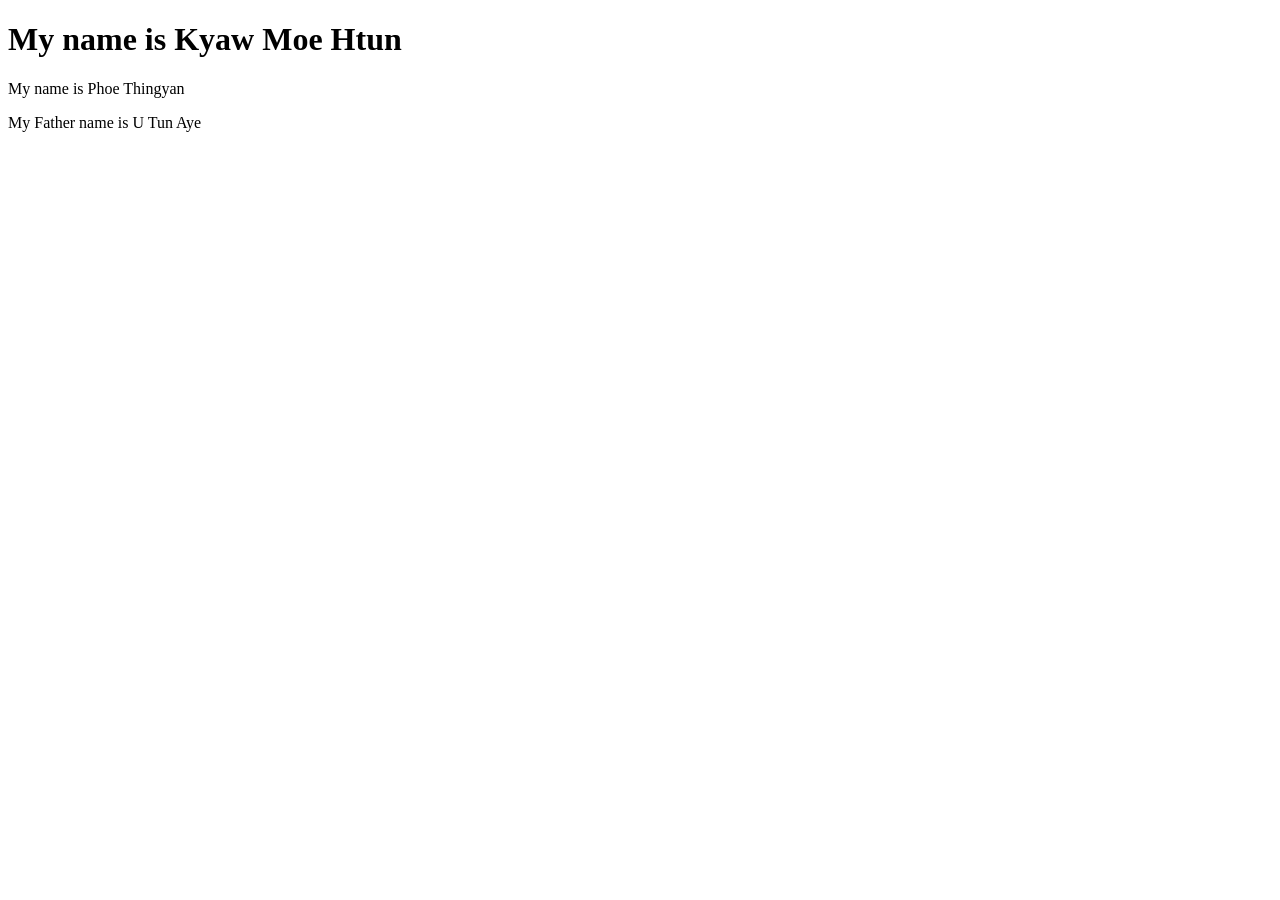
==== index.html @ 475bc633 "update father name" ====
<!DOCTYPE html>
<html lang="en">
<head>
    <meta charset="UTF-8">
    <meta name="viewport" content="width=device-width, initial-scale=1.0">
    <title>Document</title>
</head>
<body>
    <h1>My name is Kyaw Moe Htun</h1>
    <p>My name is Phoe Thingyan</p>
    <p>My Father name is U Tun Aye</p>
</body>
</html>
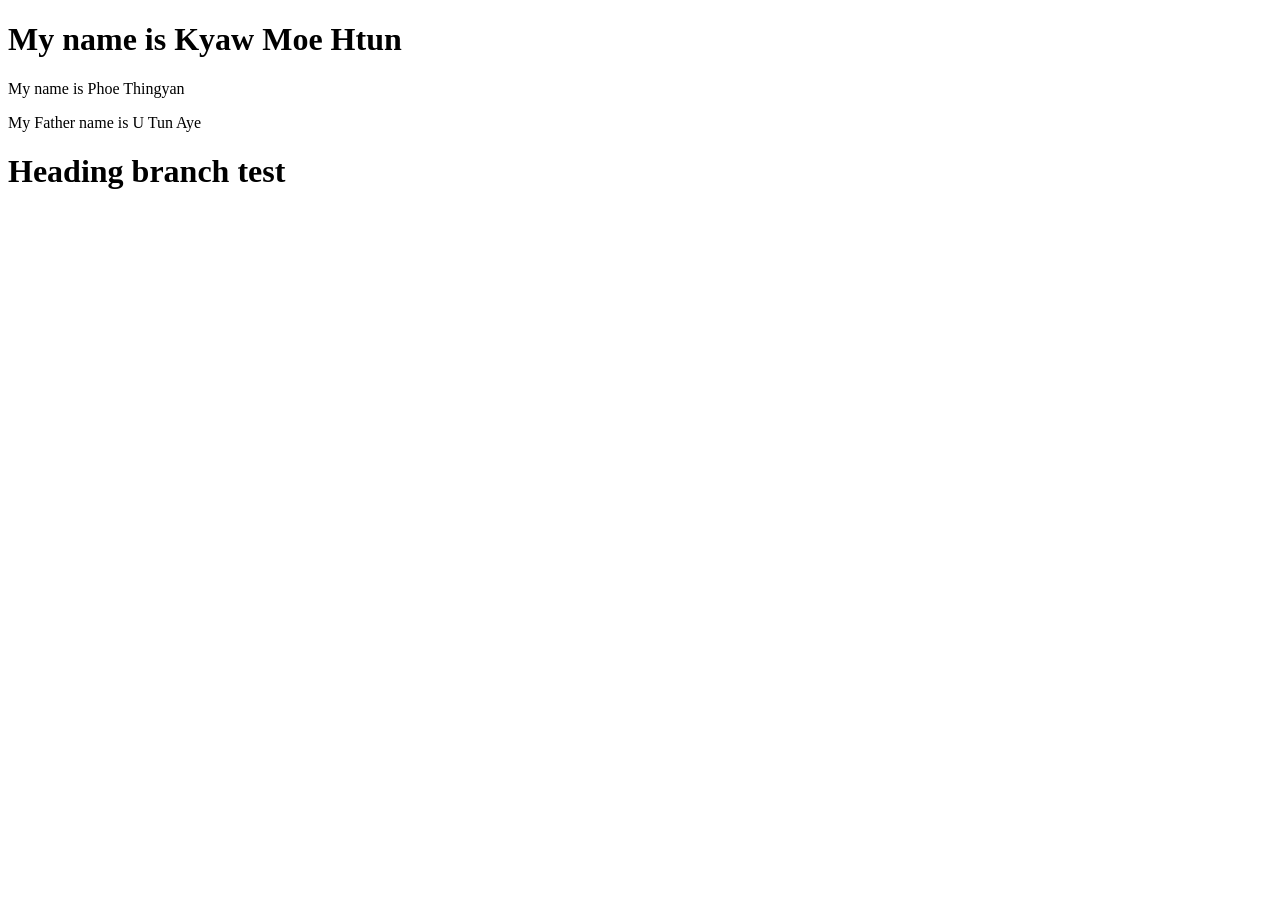
==== commit 36f8802b: "brach heading add" ====
--- a/index.html
+++ b/index.html
@@ -9,5 +9,7 @@
     <h1>My name is Kyaw Moe Htun</h1>
     <p>My name is Phoe Thingyan</p>
     <p>My Father name is U Tun Aye</p>
+
+    <h1>Heading branch test</h1>
 </body>
 </html>
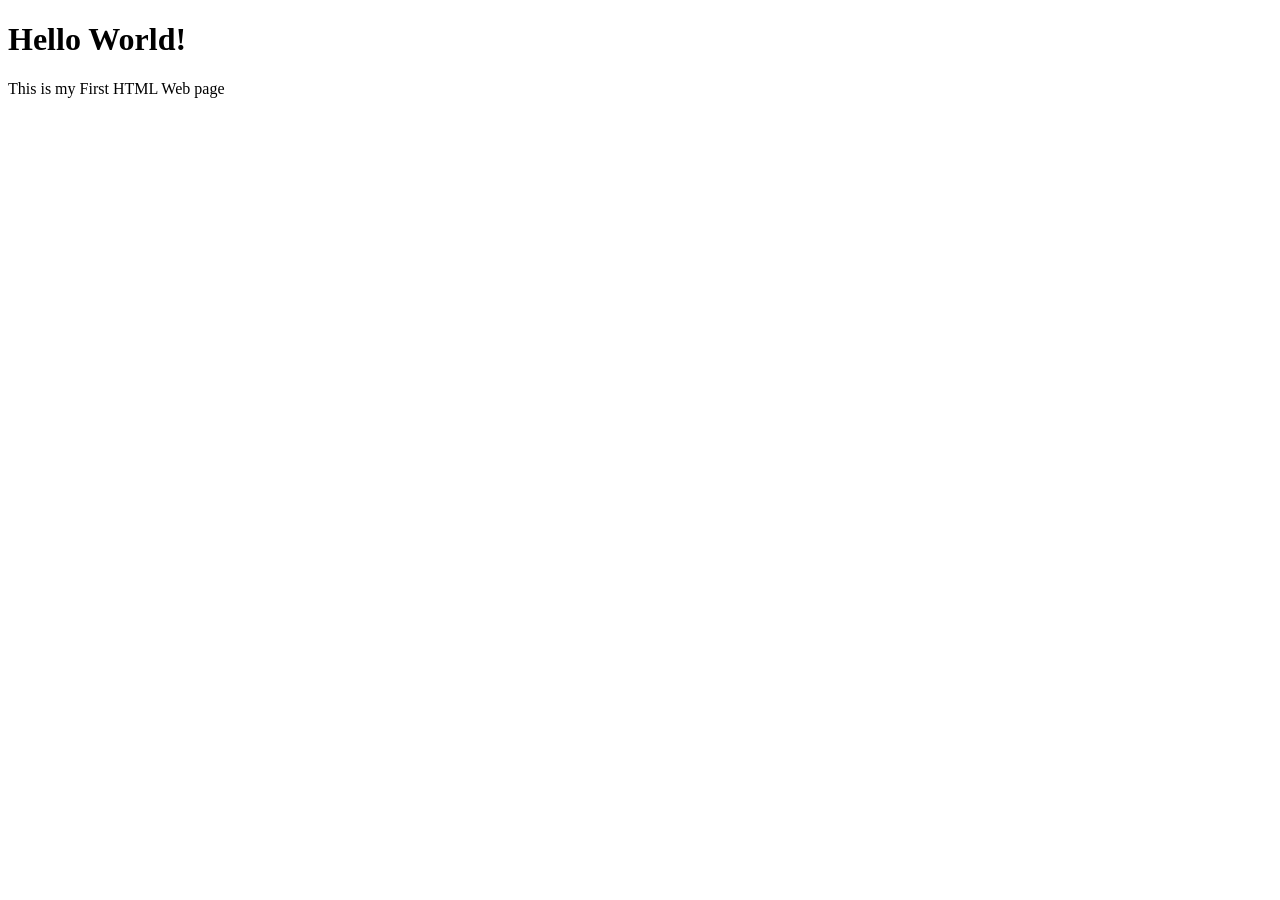
==== commit 60581916: "fitst upload html" ====
--- a/index.html
+++ b/index.html
@@ -3,13 +3,11 @@
 <head>
     <meta charset="UTF-8">
     <meta name="viewport" content="width=device-width, initial-scale=1.0">
-    <title>Document</title>
+    <title>My First Website</title>
 </head>
 <body>
-    <h1>My name is Kyaw Moe Htun</h1>
-    <p>My name is Phoe Thingyan</p>
-    <p>My Father name is U Tun Aye</p>
+    <h1>Hello World!</h1>
+    <p>This is my First HTML Web page</p>
+</body>
+</html>
 
-    <h1>Heading branch test</h1>
-</body>
-</html>
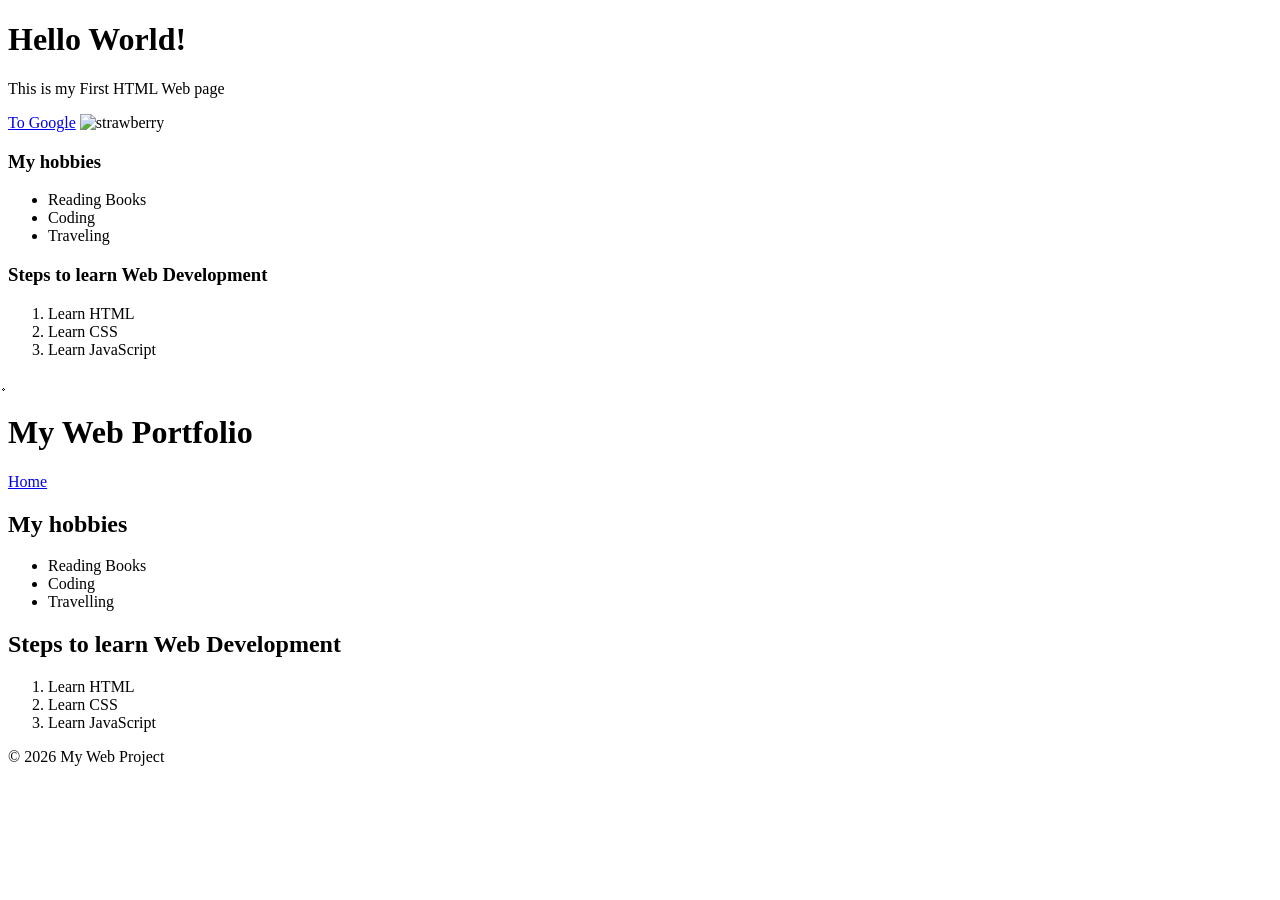
==== commit fb0dbe94: "add semantic html structure" ====
--- a/index.html
+++ b/index.html
@@ -8,6 +8,58 @@
 <body>
     <h1>Hello World!</h1>
     <p>This is my First HTML Web page</p>
+
+    ‌<a href="https://www.google.com" target="_blank">To Google</a>
+
+    <img src="https://static.vecteezy.com/system/resources/thumbnails/057/068/323/small/single-fresh-red-strawberry-on-table-green-background-food-fruit-sweet-macro-juicy-plant-image-photo.jpg" alt="strawberry">
+
+
+    <h3>My hobbies</h3>
+    <ul>
+        <li>Reading Books</li>
+        <li>Coding</li>
+        <li>Traveling</li>
+    </ul>
+
+    <h3>Steps to learn Web Development</h3>
+    <ol>
+        <li>Learn HTML</li>
+        <li>Learn CSS</li>
+        <li>Learn JavaScript</li>
+    </ol>
+
+
+    ့<header>
+        <h1>My Web Portfolio</h1>
+        <nav>
+            <a href="#">Home</a>
+        </nav>        
+    </header>
+
+    <main>
+        <section>
+            <h2>My hobbies</h2>
+            <ul>
+                <li>Reading Books</li>
+                <li>Coding</li>
+                <li>Travelling</li>
+            </ul>
+        </section>
+
+        <section>
+            <h2>Steps to learn Web Development</h2>
+            <ol>
+                <li>Learn HTML</li>
+                <li>Learn CSS</li>
+                <li>Learn JavaScript</li>
+            </ol>
+        </section>
+    </main>
+    <footer>
+        <p>&copy; 2026 My Web Project</p>
+    </footer>
 </body>
 </html>
 
+
+
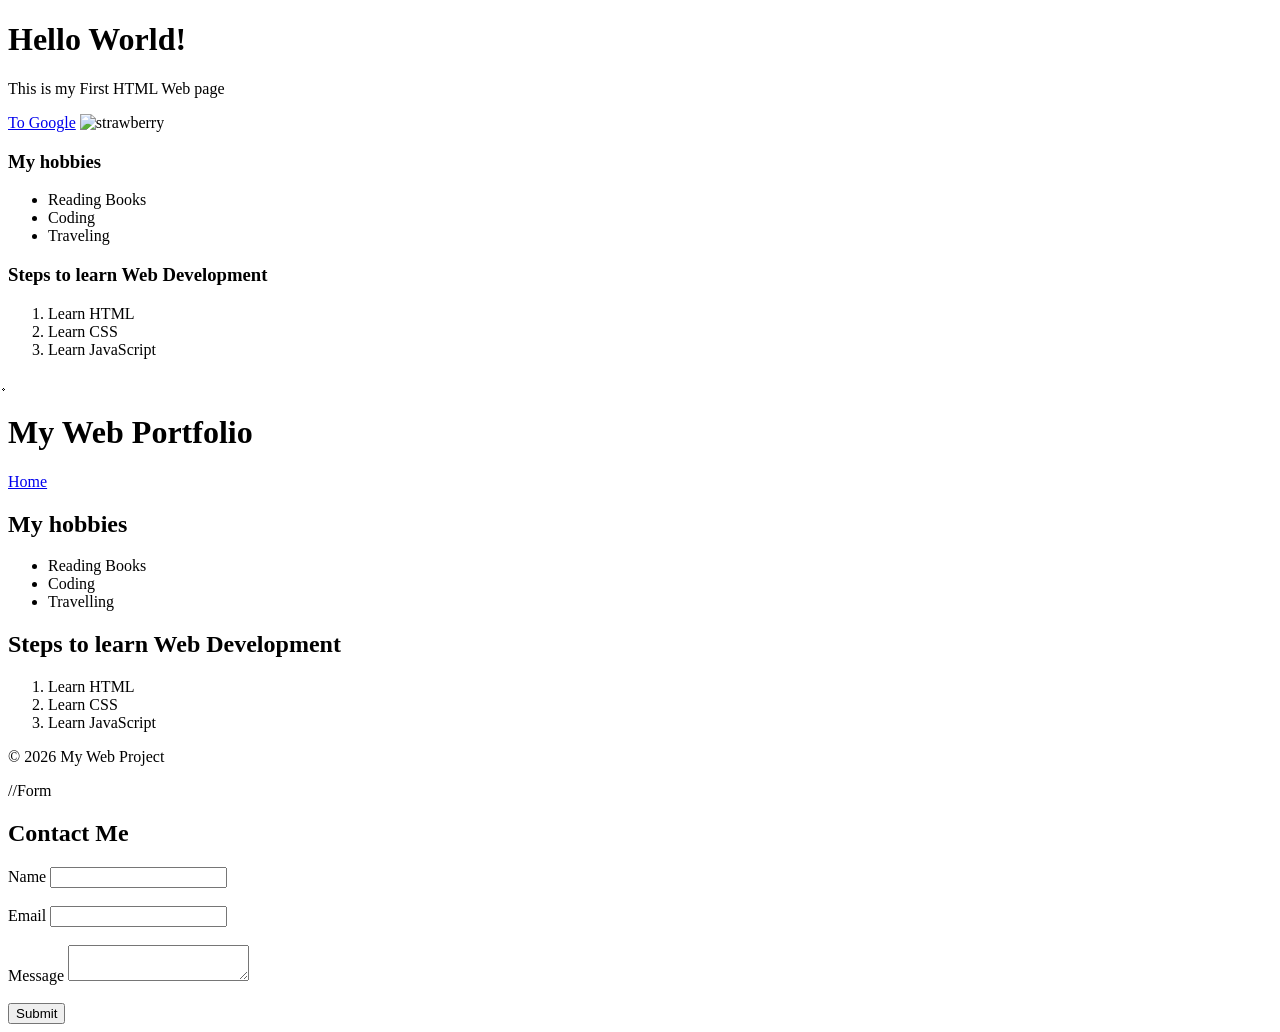
==== commit 64293b0a: "add contact form" ====
--- a/index.html
+++ b/index.html
@@ -58,8 +58,36 @@
     <footer>
         <p>&copy; 2026 My Web Project</p>
     </footer>
+
+
+    //Form
+
+    <section>
+        <h2>Contact Me</h2>
+        <form action="">
+            <label for="name">Name</label>
+            <input type="text" name="name" id="name">
+            <br><br>
+
+            <label for="email">Email</label>
+            <input type="email" name="email" id="email">
+            <br><br>
+
+            <label for="message">Message</label>
+            <textarea type="message" name="message" id="message"></textarea>
+            <br><br>
+
+            <button type="submit">Submit</button>
+        </form>
+    </section>
+
+
+
+
 </body>
 </html>
 
 
 
+
+
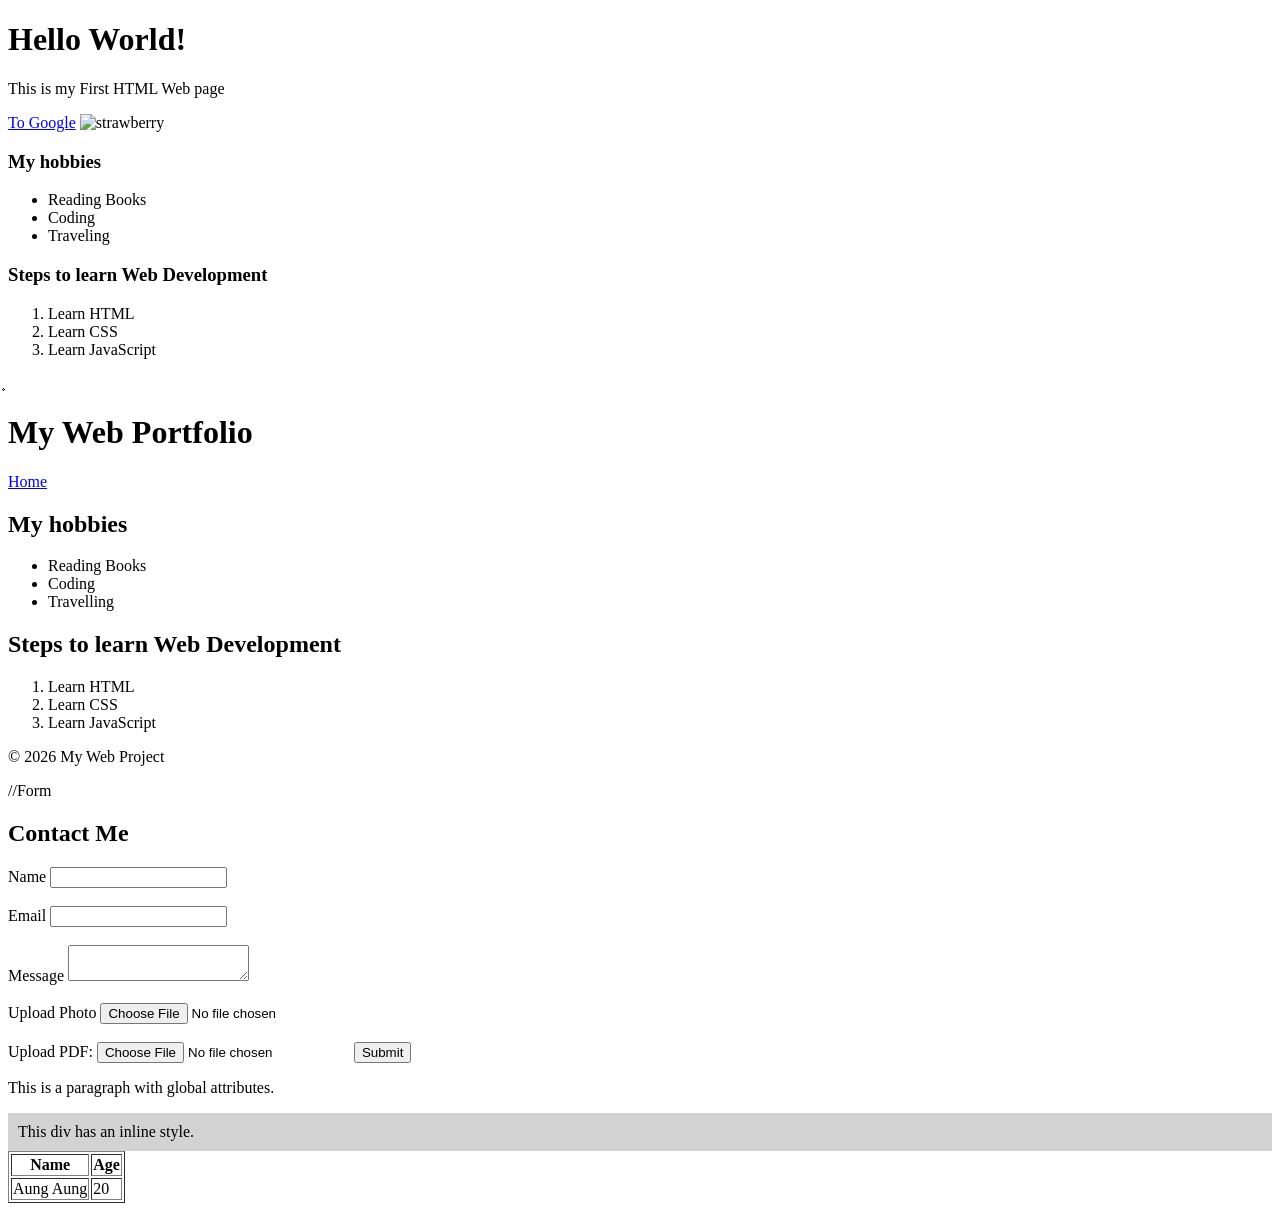
==== commit 6f22cf09: "add input image" ====
--- a/index.html
+++ b/index.html
@@ -77,11 +77,35 @@
             <textarea type="message" name="message" id="message"></textarea>
             <br><br>
 
+            <label for="profile-pic">Upload Photo</label>
+            <input type="file" id="profile-pic" name="profile-pic" accept="image/*">
+            <br><br>
+
+            <label for="cv-form">Upload PDF:</label>
+            <input type="file" name="cv-form" id="cv-form" accept=".pdf">
+
             <button type="submit">Submit</button>
         </form>
     </section>
 
+    <p id="main-paragraph" class="text-blue" title="This is a tooltip">
+        This is a paragraph with global attributes.
+    </p>
 
+    <div style="background-color: lightgray; padding: 10px;">
+        This div has an inline style.
+    </div>
+
+    <table border="1">
+        <tr>
+            <th>Name</th>
+            <th>Age</th>
+        </tr>
+        <tr>
+            <td>Aung Aung</td>
+            <td>20</td>
+        </tr>
+    </table>
 
 
 </body>
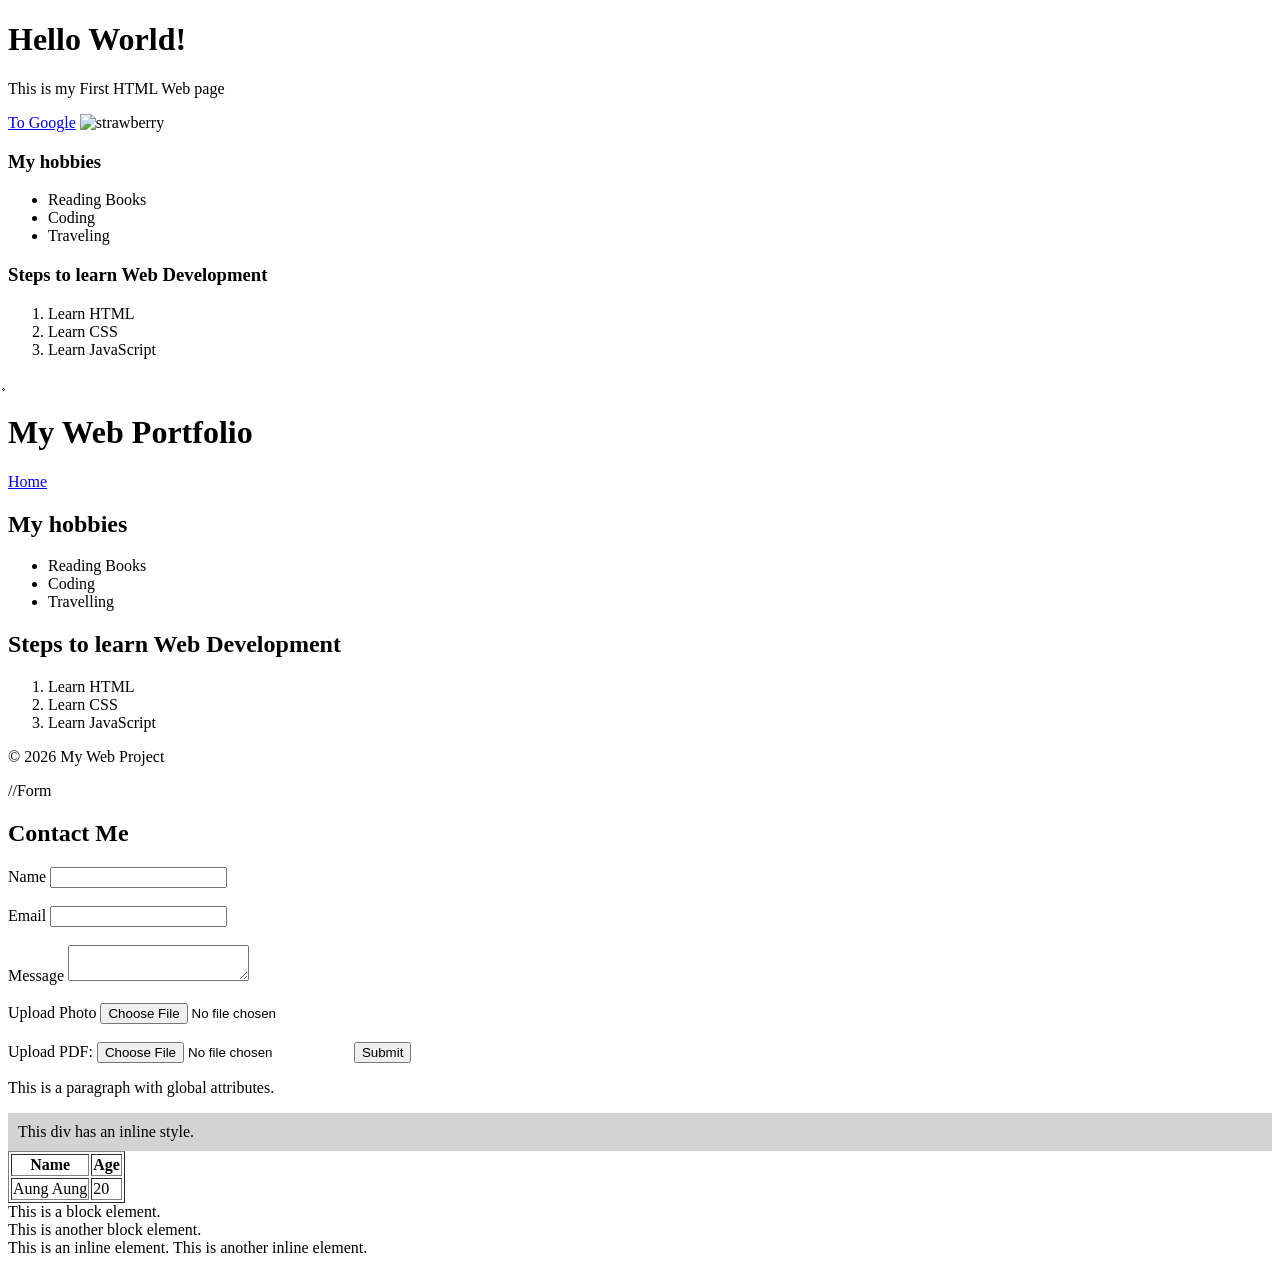
==== commit abfd7bae: "inline and block element" ====
--- a/index.html
+++ b/index.html
@@ -107,6 +107,11 @@
         </tr>
     </table>
 
+    <div>This is a block element.</div>
+    <div>This is another block element.</div>
+
+    <span>This is an inline element.</span>
+    <span>This is another inline element.</span>
 
 </body>
 </html>
